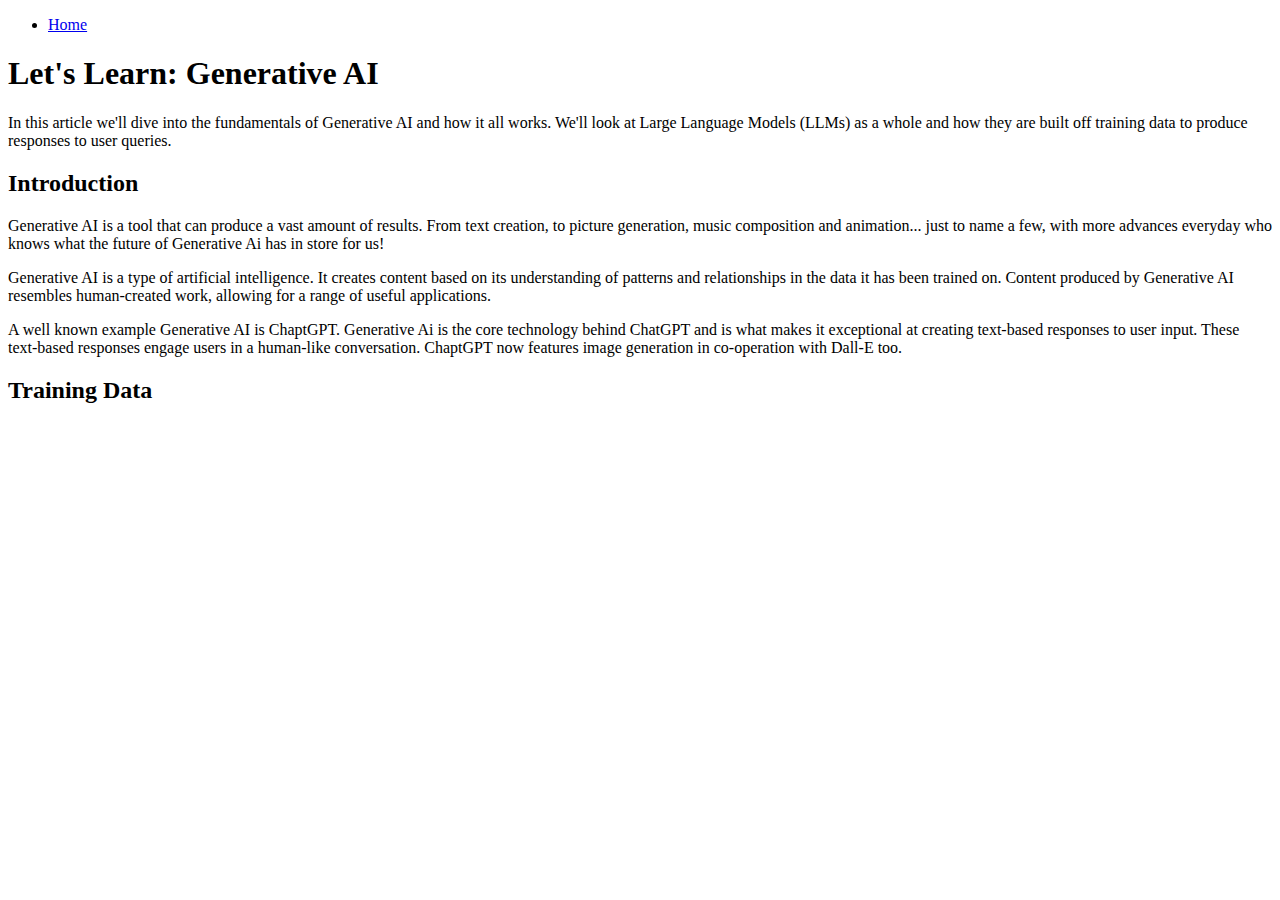
==== LetsLearn/GenerativeAI.html @ 58511fa4 "Created Learning folder and added GenerativeAI.html, with some content, and styles.css" ====
<!DOCTYPE html>
<html>
    <head>
        <meta charset="utf-8">
        <title>Let's Learn: Generative AI</title>
        <meta name="description" content="">
        <meta name="viewport" content="width=device-width, initial-scale=1">
        <link rel="stylesheet" href="styles.css">
    </head>
    <body>
        <header>
            <div id="navigation-bar">
                <ul>
                    <li><a href="#">Home</a></li>
                </ul>
            </div>
        </header>
        <section id="main-container">
            <div class="brief content">
                <h1>Let's Learn: Generative AI</h1>
                <p>In this article we'll dive into the fundamentals of Generative AI and how it all works. We'll look at Large Language Models (LLMs) as a whole and how they are built off training data to produce responses to user queries.</p>
                <h2>Introduction</h2>
                <p>Generative AI is a tool that can produce a vast amount of results. From text creation, to picture generation, music composition and animation... just to name a few, with more advances everyday who knows what the future of Generative Ai has in store for us!</p>
                <p>Generative AI is a type of artificial intelligence. It creates content based on its understanding of patterns and relationships in the data it has been trained on. Content produced by Generative AI resembles human-created work, allowing for a range of useful applications.</p>
                <p>A well known example Generative AI is ChaptGPT. Generative Ai is the core technology behind ChatGPT and is what makes it exceptional at creating text-based responses to user input. These text-based responses engage users in a human-like conversation. ChaptGPT now features image generation in co-operation with Dall-E too.</p>
            </div>
            <div class="course content">
                <h2>Training Data</h2>
                <p></p>
            </div>
        </section>
    </body>
</html>
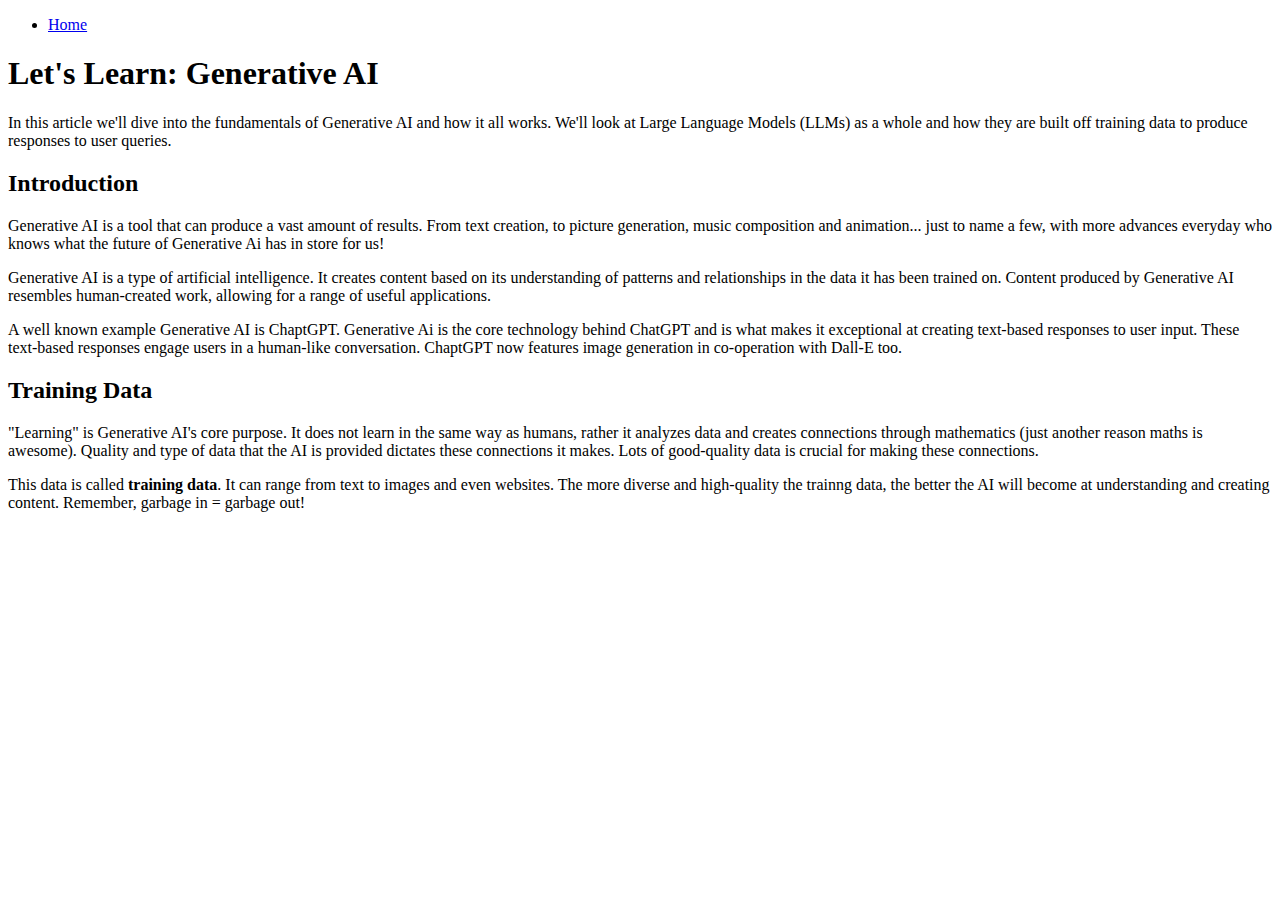
==== commit 478236c7: "added 'training data' section" ====
--- a/LetsLearn/GenerativeAI.html
+++ b/LetsLearn/GenerativeAI.html
@@ -26,7 +26,8 @@
             </div>
             <div class="course content">
                 <h2>Training Data</h2>
-                <p></p>
+                <p>"Learning" is Generative AI's core purpose. It does not learn in the same way as humans, rather it analyzes data and creates connections through mathematics (just another reason maths is awesome). Quality and type of data that the AI is provided dictates these connections it makes. Lots of good-quality data is crucial for making these connections.</p>
+                <p>This data is called <strong>training data</strong>. It can range from text to images and even websites. The more diverse and high-quality the trainng data, the better the AI will become at understanding and creating content. Remember, garbage in = garbage out!</p>
             </div>
         </section>
     </body>
